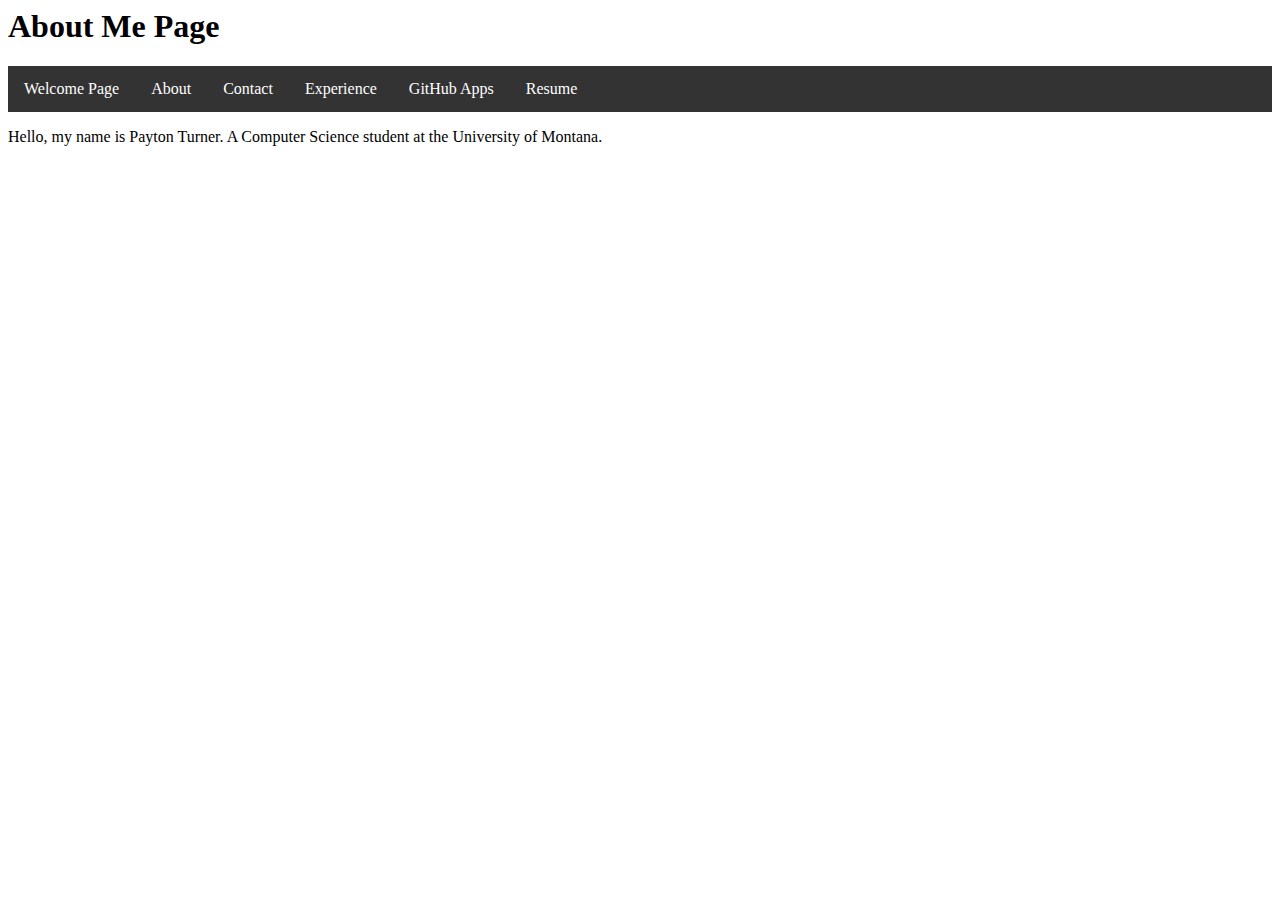
==== about.html @ 6075c8f7 "Create about.html" ====
<html>
<head>
  <h1> About Me Page</h1>
  <style>
ul {
  list-style-type: none;
  margin: 0;
  padding: 0;
  overflow: hidden;
  background-color: #333;
}

li {
  float: left;
}

li a {
  display: block;
  color: white;
  text-align: center;
  padding: 14px 16px;
  text-decoration: none;
}

li a:hover {
  background-color: #111;
}
</style>
</head>
<body>
  
  <ul>
  <li><a href="index.html">Welcome Page</a></li>
  <li><a href="about.html">About</a></li>
  <li><a href="contact.html">Contact</a></li>  
  <li><a href="experience.html">Experience</a></li>
  <li><a href="projects.html">GitHub Apps</a></li>  
  <li><a href="resume.html">Resume</a></li>  
    
</ul>

<p>  Hello, my name is Payton Turner. A Computer Science student at the University of Montana. </p>
  
 
</body>
</html>
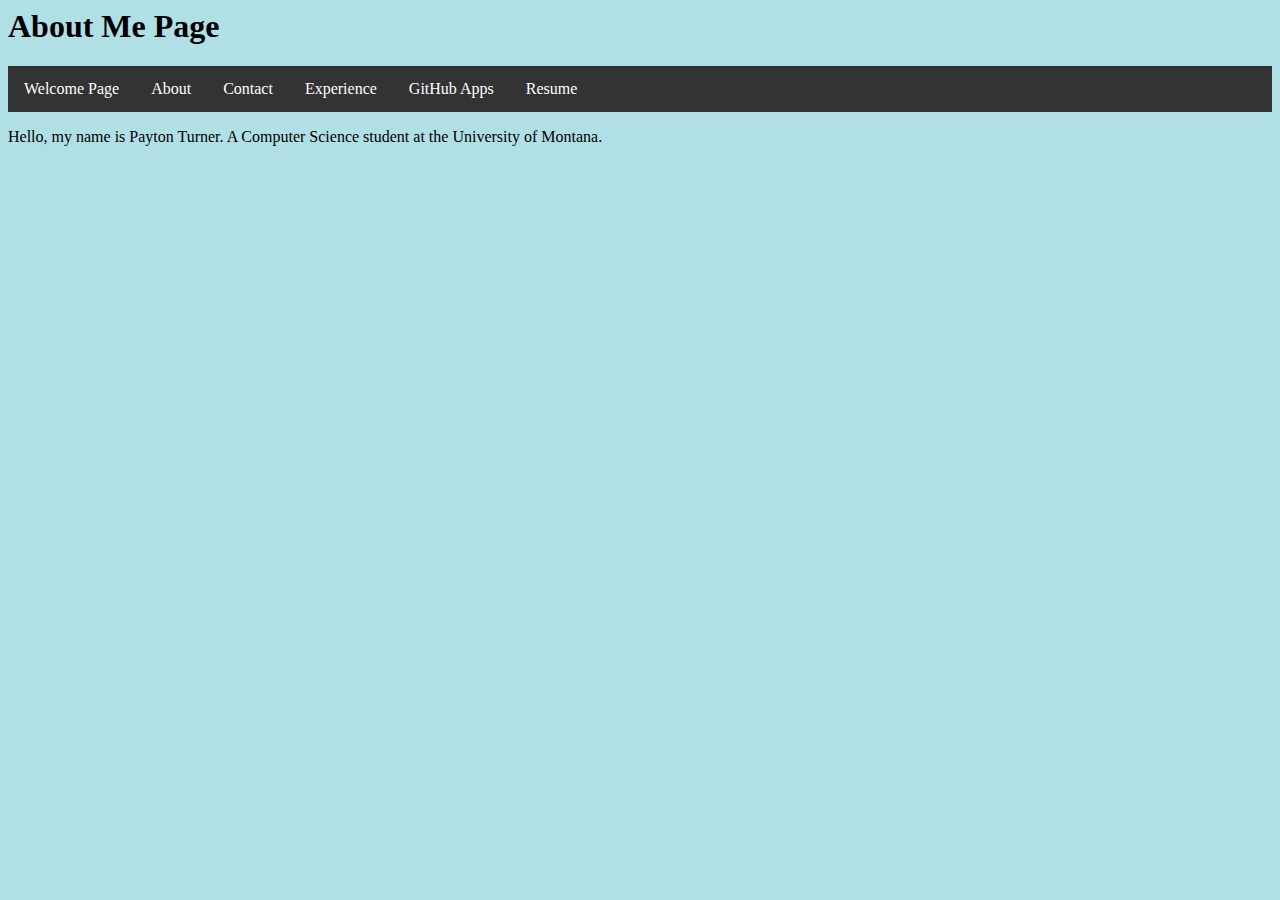
==== commit 89fca8fd: "Update about.html" ====
--- a/about.html
+++ b/about.html
@@ -40,6 +40,7 @@
 </ul>
 
 <p>  Hello, my name is Payton Turner. A Computer Science student at the University of Montana. </p>
+  <body style = "background-color:powderblue;">
   
  
 </body>
